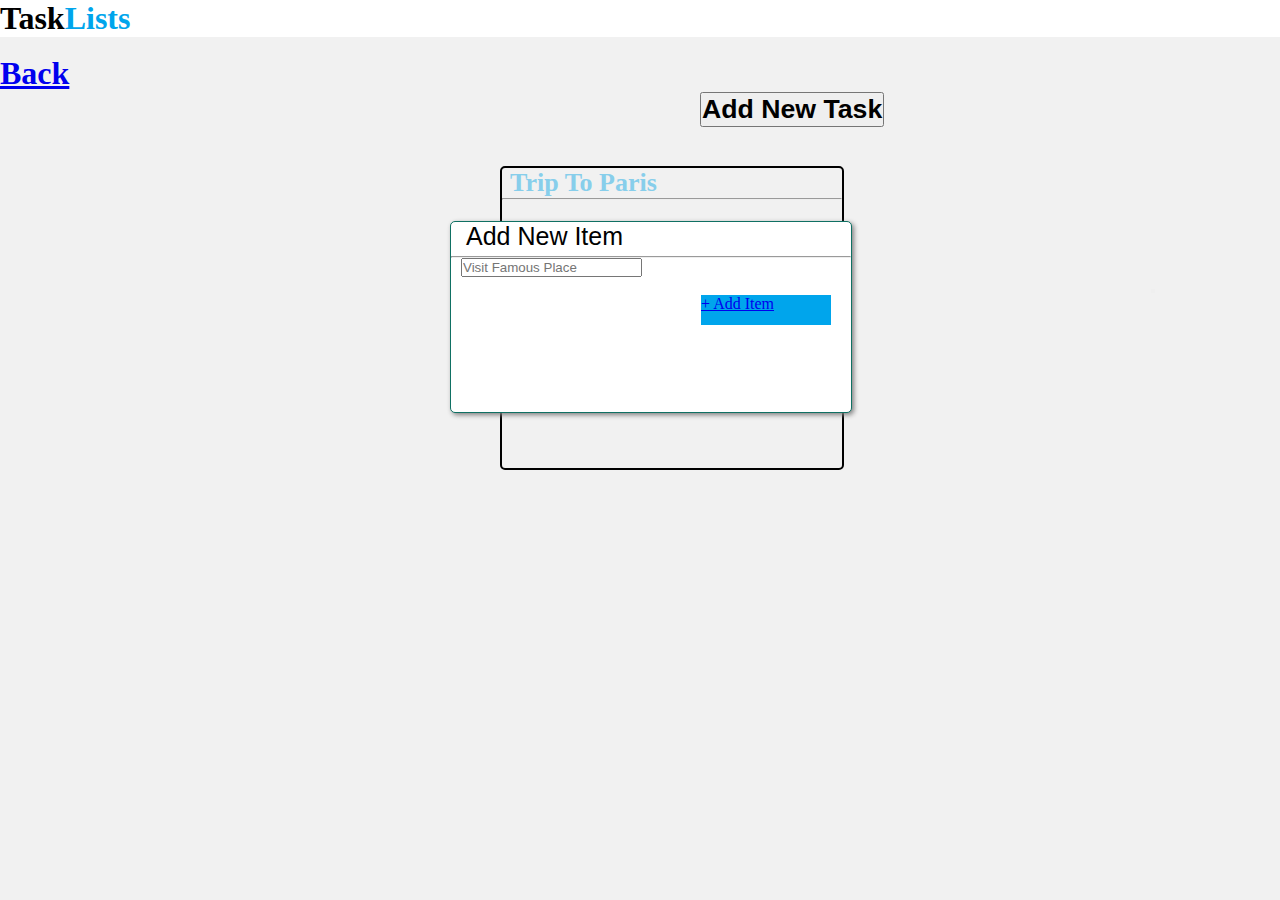
==== add_new_items.html @ 0957a3ac "Taskslist_Project" ====
<!DOCTYPE html>
<html lang="en">
<head>
    <meta charset="UTF-8">
    <meta http-equiv="X-UA-Compatible" content="IE=edge">
    <meta name="viewport" content="width=device-width, initial-scale=1.0">
    <link rel="stylesheet" href="https://cdnjs.cloudflare.com/ajax/libs/font-awesome/6.4.0/css/all.min.css" integrity="sha512-iecdLmaskl7CVkqkXNQ/ZH/XLlvWZOJyj7Yy7tcenmpD1ypASozpmT/E0iPtmFIB46ZmdtAc9eNBvH0H/ZpiBw==" crossorigin="anonymous" referrerpolicy="no-referrer" />
    <link rel="stylesheet" href="./add_new_items.css">
    <title>Add New Item</title>
</head>
<body>
    <!-- <div class="item_opra"> -->
        <div class="item1">
            <div class="color">
                <h1> <span class="color">Task</span><span class="color1">Lists</span></h1>
            </div>
        </div>
        <!-- <a href="./index.html"><div class="button2"></div><i class="fa-solid fa-circle-chevron-left" style="color: black;"></i></a> -->
        
        
         <a href="./index.html"><div class="button2">
            <h1><i class="fa-solid fa-circle-chevron-left" style="color: black;"></i>Back</h1>
        <a href="./popup_add_new_task.html"><div class="button1">
            <a href="./add_new_items.html"><button><h1><i class="fa-solid fa-circle-plus" style="color: #286ee6;"></i>Add New Task </h1></button>
        </div></a><br><br></a>
        
        <div class="card">
            <a href="" class="remove_underline"><h1>Trip To Paris</h1></a><hr>
            <form action="#">
             <input type="checkbox" name="chk1" id="check1" checked >
             <label for="chk1"><strike>Visit Chruch</strike></label><br><br>
             <input type="checkbox" name="chk2" id="check2">
             <label for="chk2">Shopping</label>
            </form>
         </div>
    </div>

    <div class="item_card">
        <div class="item_heading">
            <p>Add New Item</p>
            <p><a href="./index.html"><i class="fa-solid fa-xmark"></i></a></p>
            </div><hr>
            <div class="class_input">
                <input class="inp" type="text" id="input_Data" placeholder="Visit Famous Place">
            </div>
                <a href="./add_new_items.html"><button class="button1"></button><div class="item_button">
                    + Add  Item</a></button>
        
                </div></a><br><br></a>
            </div>
        </div>
    
</body>
</html>
---- add_new_items.css ----
.item_card{
    width: 400px;
    height: 190px;
    border: 1px solid rgb(15,112,99);
    box-shadow: 2px 2px 5px grey;
    border-radius: 5px;
    margin-top: -270px;
    margin-left:450px ;
    background-color: white;
    position: absolute;
}

.item_heading{
    width: 100%;
    top: 33px;
    display: flex;
    justify-content: space-between;
    font-size: 25px;
    color: black;
    font-family: 'Trebuchet MS', 'Lucida Sans Unicode', 'Lucida Grande', 'Lucida Sans', Arial, sans-serif;
    padding: 0px 0 5px 15px;
}
.item_heading i{
    padding-right: 20px;
}

.item_input{
    width: 100%;
    height: 35px;
    margin-top: 40px;
    align-items: center;
}
.inp{
    margin-left: 10px;
    width: 500;
}

.item_button{
    width: 130px;
    height: 30px;
    background-color: #00A5EC;
    margin-left: 250px;
    bottom: 10px;
    right: 10px;
}

.item_button p{
    text-align: center;
    padding-top: 10px;
    color: white;
    font-weight: 300px;
    font-size: large;
}

.item_opra{
    width: 100%;
    height: 590px;
    background-color: black;
    opacity: 50%;
    filter: blur(1px);
    position: absolute;
      bottom: 2px;
} 




/*----------------------------------------------------------------------------- */
*{
    margin: 0px;
    padding: 0px;
}

body{
    background-color: #f1f1f1;
}

.color{
    color: black;
    background-color: white;
}

.color1{
    color:#00A5EC;
    background-color: white;
}

.button1{
    margin-left: 700px;
    font: 50px;
    text-decoration: none;
}

.button2{
    display: inline;
    margin:400px;
    margin-top: 72px;
    padding-left: 24px;
    position: relative;
}


.card{
    width: 340px;
    height: 300px;
    border: 2px solid black;
    margin: 3px;
    margin-left: 500px;
    border-radius: 5px;
    font-size: 13px;
 }
.card h1{
    color: skyblue;
    margin-left: 8px;
}

.card form{
    color: #C2C2C2;
    margin-top: 20px;
    margin-left: 20px;
    font-size: 18px;
}

.remove_underline{
    text-decoration: none;
}
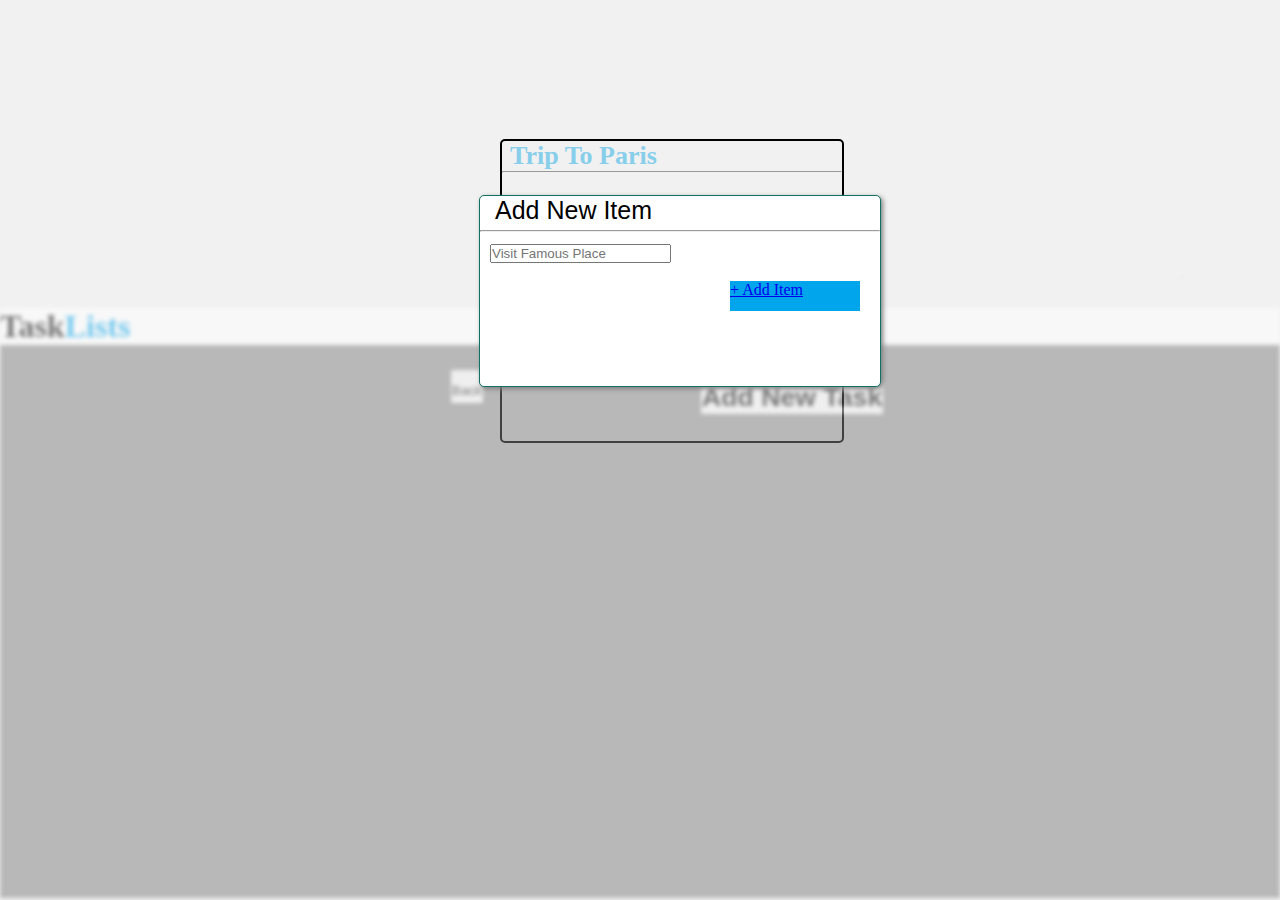
==== commit 2305bb4b: "WebView" ====
--- a/add_new_items.html
+++ b/add_new_items.html
@@ -9,20 +9,18 @@
     <title>Add New Item</title>
 </head>
 <body>
-    <!-- <div class="item_opra"> -->
+    <div class="item_opra">
         <div class="item1">
             <div class="color">
                 <h1> <span class="color">Task</span><span class="color1">Lists</span></h1>
             </div>
         </div>
-        <!-- <a href="./index.html"><div class="button2"></div><i class="fa-solid fa-circle-chevron-left" style="color: black;"></i></a> -->
         
         
-         <a href="./index.html"><div class="button2">
-            <h1><i class="fa-solid fa-circle-chevron-left" style="color: black;"></i>Back</h1>
+        <a href="./index.html"><div class="btn2"><button><i class="fa-solid fa-circle-chevron-left" style="color: black; font-size: 26px;"></i>Back </h1></button></a></div>
         <a href="./popup_add_new_task.html"><div class="button1">
             <a href="./add_new_items.html"><button><h1><i class="fa-solid fa-circle-plus" style="color: #286ee6;"></i>Add New Task </h1></button>
-        </div></a><br><br></a>
+        </div></a><br><br></a></div>
         
         <div class="card">
             <a href="" class="remove_underline"><h1>Trip To Paris</h1></a><hr>
@@ -33,6 +31,7 @@
              <label for="chk2">Shopping</label>
             </form>
          </div>
+        </div>
     </div>
 
     <div class="item_card">
--- a/add_new_items.css
+++ b/add_new_items.css
@@ -5,8 +5,8 @@
     border: 1px solid rgb(15,112,99);
     box-shadow: 2px 2px 5px grey;
     border-radius: 5px;
-    margin-top: -270px;
-    margin-left:450px ;
+    margin-top: -251px;
+    margin-left: 479px;
     background-color: white;
     position: absolute;
 }
@@ -34,6 +34,7 @@
 .inp{
     margin-left: 10px;
     width: 500;
+    margin-top: 12px;
 }
 
 .item_button{
@@ -44,7 +45,12 @@
     bottom: 10px;
     right: 10px;
 }
-
+.btn2{
+    margin-left: 450px;
+    position: relative;
+    top: 24px;
+    font-weight: bolder;
+}
 .item_button p{
     text-align: center;
     padding-top: 10px;
@@ -62,7 +68,14 @@
     position: absolute;
       bottom: 2px;
 } 
-
+.item_opra{
+    width: 100%;
+    height: 590px;
+    background-color: grey;
+    filter: blur(2px);
+    position: absolute;
+    bottom: 2px;
+}
 
 
 
@@ -109,6 +122,7 @@
     margin-left: 500px;
     border-radius: 5px;
     font-size: 13px;
+    margin-top: 139px;
  }
 .card h1{
     color: skyblue;
